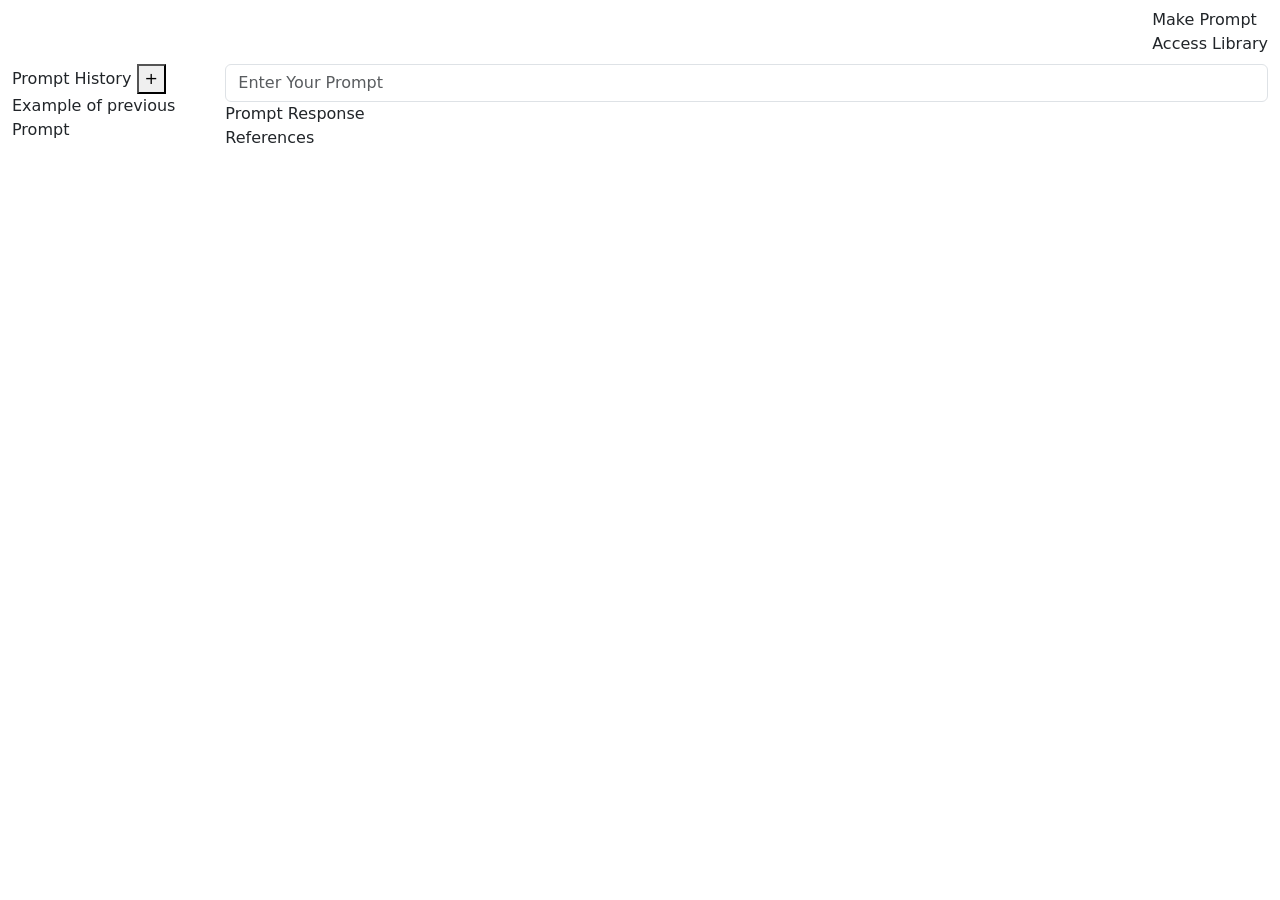
==== index.html @ ad59dd91 "Cleaned up the files" ====
<!DOCTYPE html>
<html lang="en">
<head>
<meta charset="UTF-8">
<meta name="viewport" content="width=device-width, initial-scale=1.0">

<title>DeepRoot</title>

<!-- Bootstrap -->
<link href="https://cdn.jsdelivr.net/npm/bootstrap@5.3.3/dist/css/bootstrap.min.css" rel="stylesheet">

<!-- Custom CSS -->
<link rel="stylesheet" href="styles.css">

</head>

<body>

<!-- NAVBAR -->
<nav class="navbar navbar-expand-lg navbar-dark navbar-custom">
  <div class="container-fluid">

    <span class="navbar-brand logo">DEEPROOT</span>

    <div class="ms-auto nav-links">
      <a class="nav-link">Make Prompt</a>
      <a class="nav-link">Access Library</a>
    </div>

  </div>
</nav>


<div class="container-fluid">

<div class="row main-layout">

<!-- SIDEBAR -->
<div class="col-md-2 sidebar">

    <div class="sidebar-header">
        <span>Prompt History</span>
        <button class="add-btn">+</button>
    </div>

    <div class="history-item">
        Example of previous Prompt
    </div>

</div>


<!-- MAIN CONTENT -->
<div class="col-md-10 main-content">

    <!-- PROMPT INPUT -->
    <div class="prompt-input">
        <input 
        type="text" 
        id="promptInput" 
        placeholder="Enter Your Prompt"
        class="form-control">
    </div>


    <!-- RESPONSE -->
    <div class="response-box">

        <div class="response-title">Prompt Response</div>

        <div id="responseOutput"></div>

    </div>


    <!-- REFERENCES -->
    <div class="references-box">
        References
    </div>

</div>

</div>
</div>

<script src="script.js"></script>

</body>
</html>
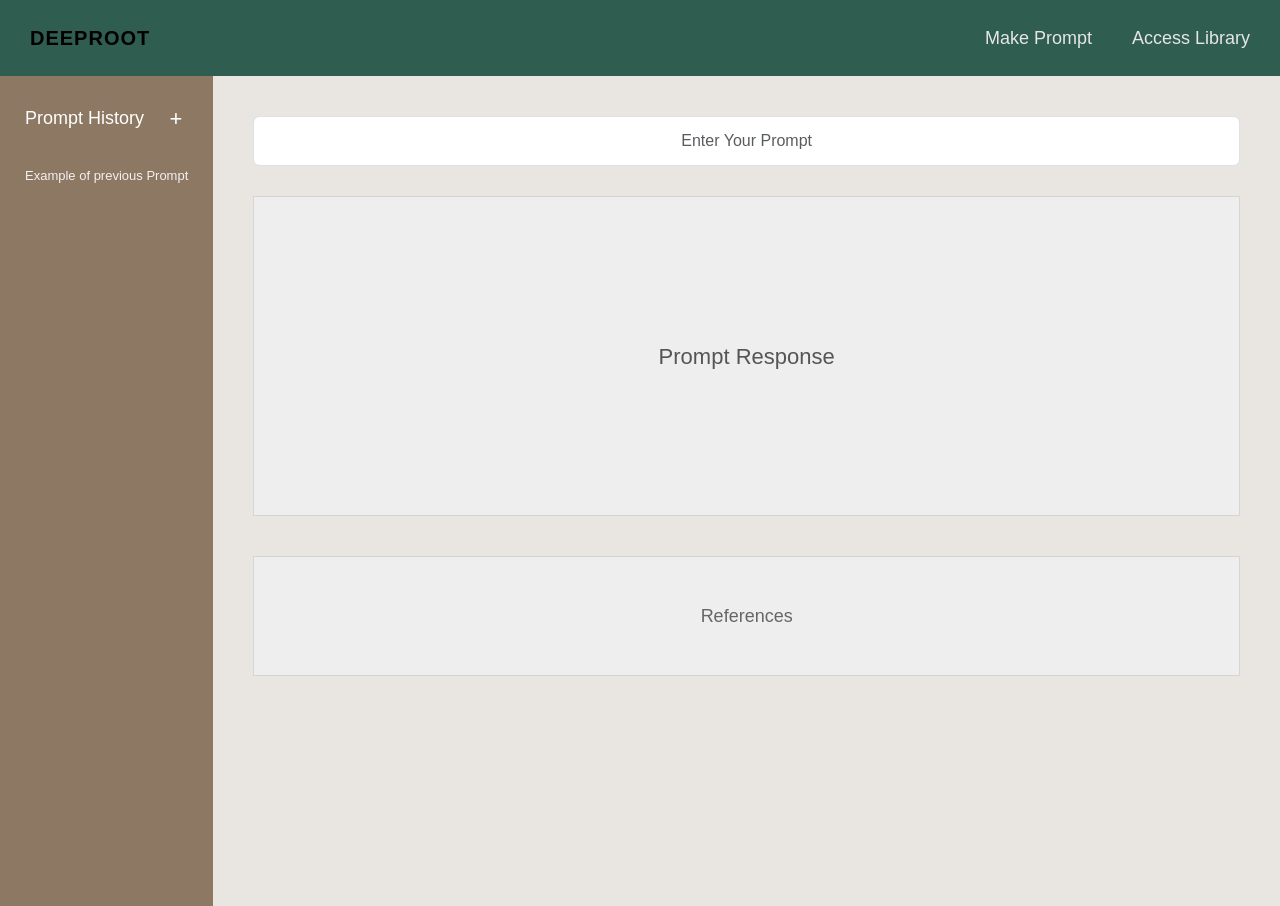
==== commit 7964c35a: "Updated the front end to contain both pages" ====
--- a/index.html
+++ b/index.html
@@ -23,8 +23,8 @@
     <span class="navbar-brand logo">DEEPROOT</span>
 
     <div class="ms-auto nav-links">
-      <a class="nav-link">Make Prompt</a>
-      <a class="nav-link">Access Library</a>
+      <a class="nav-link" href="index.html">Make Prompt</a>
+      <a class="nav-link" href="library.html">Access Library</a>
     </div>
 
   </div>
--- a/styles.css
+++ b/styles.css
@@ -0,0 +1,273 @@
+body{
+background:#e9e6e2;
+font-family: Arial, Helvetica, sans-serif;
+}
+
+/* NAVBAR */
+
+.navbar-custom{
+background:#2f5d4f;
+padding:18px;
+}
+
+.logo{
+font-weight:600;
+letter-spacing:1px;
+color:black;
+}
+
+.nav-links{
+display:flex;
+gap:40px;
+}
+
+.nav-link{
+color:#e6e6e6;
+cursor:pointer;
+font-size:18px;
+}
+
+.nav-link:hover{
+color:white;
+}
+
+/* LAYOUT */
+
+.main-layout{
+height:calc(100vh - 70px);
+}
+
+/* SIDEBAR */
+
+.sidebar{
+background:#8d7863;
+padding:25px;
+color:white;
+}
+
+.sidebar-header{
+display:flex;
+justify-content:space-between;
+align-items:center;
+font-size:18px;
+margin-bottom:30px;
+}
+
+.add-btn{
+background:none;
+border:none;
+color:white;
+font-size:22px;
+cursor:pointer;
+}
+
+.history-item{
+font-size:13px;
+opacity:0.9;
+}
+
+
+/* MAIN AREA */
+
+.main-content{
+padding:40px;
+}
+
+/* INPUT */
+
+.prompt-input{
+margin-bottom:30px;
+}
+
+.prompt-input input{
+text-align:center;
+padding:12px;
+}
+
+
+/* RESPONSE */
+
+.response-box{
+background:#eeeeee;
+border:1px solid #d5d5d5;
+height:320px;
+display:flex;
+flex-direction:column;
+align-items:center;
+justify-content:center;
+margin-bottom:40px;
+}
+
+.response-title{
+font-size:22px;
+color:#555;
+}
+
+
+/* REFERENCES */
+
+.references-box{
+background:#eeeeee;
+border:1px solid #d5d5d5;
+height:120px;
+display:flex;
+align-items:center;
+justify-content:center;
+font-size:18px;
+color:#666;
+}
+
+/* LIBRARY PAGE */
+
+.library-title{
+margin-bottom:40px;
+text-align:center;
+color:white;
+}
+
+.doc-item{
+display:flex;
+justify-content:space-between;
+margin-bottom:20px;
+font-size:13px;
+color:#eee;
+}
+
+.delete-icon{
+cursor:pointer;
+}
+
+
+/* UPLOAD AREA */
+
+.upload-box{
+margin-top:80px;
+margin-bottom:40px;
+}
+
+.upload-button{
+background:#6f8f72;
+border:3px solid #222;
+padding:50px 120px;
+font-size:28px;
+color:white;
+cursor:pointer;
+}
+
+.upload-button:hover{
+opacity:0.9;
+}
+
+
+.loading-bar{
+width:400px;
+margin:0 auto 50px auto;
+border:1px solid #444;
+padding:10px;
+}
+
+
+.file-info{
+background:#e9e9e9;
+width:500px;
+margin:0 auto;
+padding:40px;
+}
+
+/* UPLOAD AREA */
+
+.upload-area{
+
+margin-top:80px;
+margin-bottom:40px;
+
+border:2px dashed #7a8f79;
+background:#6f8f72;
+
+padding:60px;
+
+border-radius:6px;
+
+width:500px;
+margin-left:auto;
+margin-right:auto;
+
+cursor:pointer;
+
+transition:0.25s;
+}
+
+.upload-area:hover{
+background:#648467;
+}
+
+.upload-area.dragover{
+border-color:#2f5d4f;
+background:#5e7f61;
+}
+
+.upload-content{
+color:white;
+}
+
+.upload-icon{
+font-size:40px;
+margin-bottom:10px;
+}
+
+.upload-link{
+text-decoration:underline;
+cursor:pointer;
+}
+
+.upload-subtext{
+font-size:13px;
+opacity:0.8;
+}
+
+
+/* PROGRESS BAR */
+
+.progress-container{
+width:500px;
+margin:20px auto;
+}
+
+.progress{
+height:8px;
+background:#ddd;
+}
+
+.progress-bar{
+width:0%;
+background:#2f5d4f;
+transition:width 0.3s;
+}
+
+
+/* DOCUMENT LIST */
+
+.doc-item{
+
+display:flex;
+justify-content:space-between;
+
+padding:8px 0;
+
+border-bottom:1px solid rgba(255,255,255,0.1);
+
+font-size:13px;
+}
+
+.doc-name{
+opacity:0.9;
+}
+
+.delete-icon{
+cursor:pointer;
+opacity:0.7;
+}
+
+.delete-icon:hover{
+opacity:1;
+}
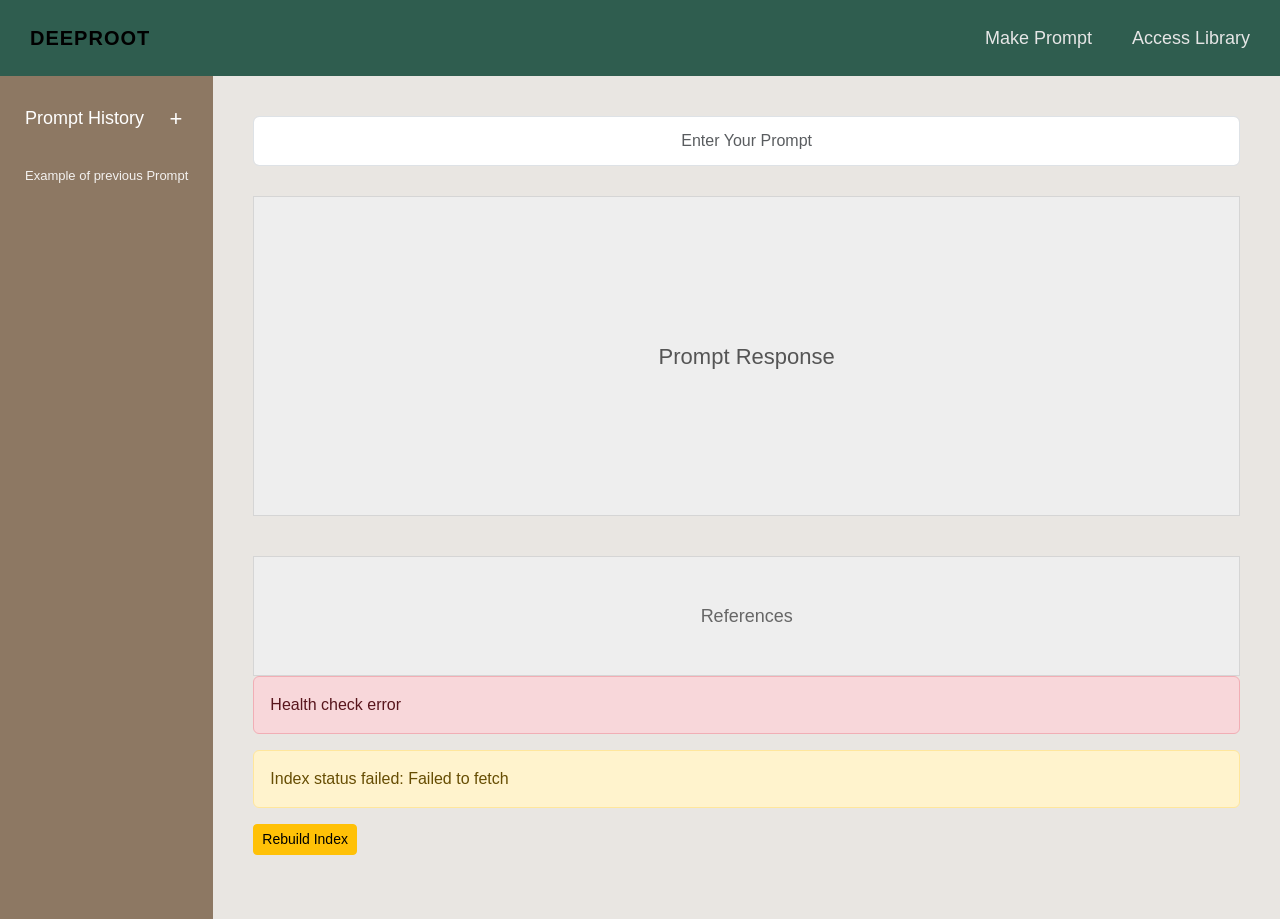
==== commit ead0505c: "Started to connect the front end to the API" ====
--- a/index.html
+++ b/index.html
@@ -78,6 +78,15 @@
         References
     </div>
 
+    <!-- SERVICE / INDEX STATUS -->
+    <div id="serviceStatus" class="alert alert-info mt-3" role="alert">
+        Checking service...
+    </div>
+    <div id="indexStatus" class="alert alert-secondary mt-2" role="alert">
+        Checking index...
+    </div>
+    <button id="rebuildIndexBtn" class="btn btn-warning btn-sm mb-4">Rebuild Index</button>
+
 </div>
 
 </div>
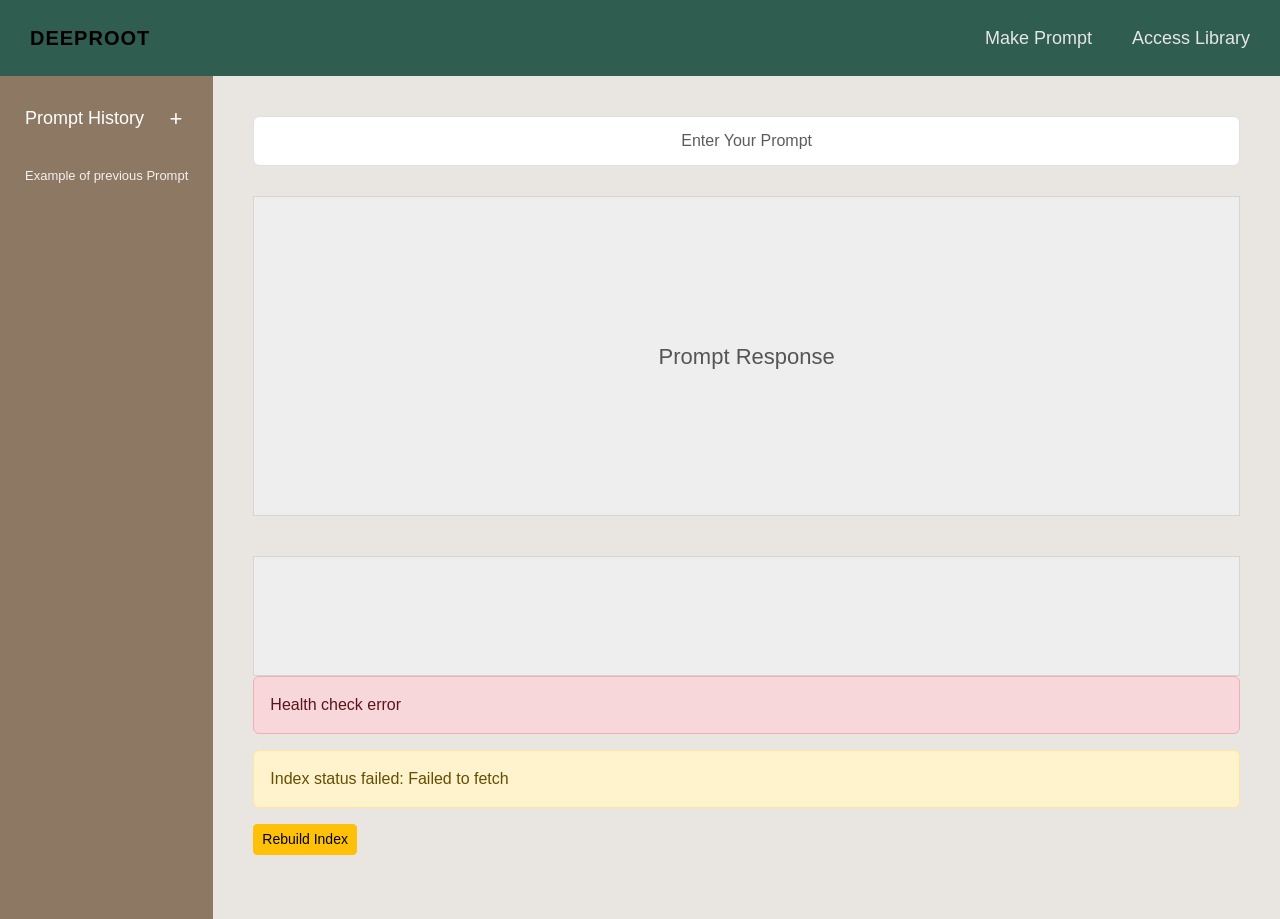
==== commit 960c47c0: "Updating to make response mre legible" ====
--- a/index.html
+++ b/index.html
@@ -74,8 +74,8 @@
 
 
     <!-- REFERENCES -->
-    <div class="references-box">
-        References
+    <div id="referencesBox" class="references-box">
+        <!-- sources will be injected here -->
     </div>
 
     <!-- SERVICE / INDEX STATUS -->
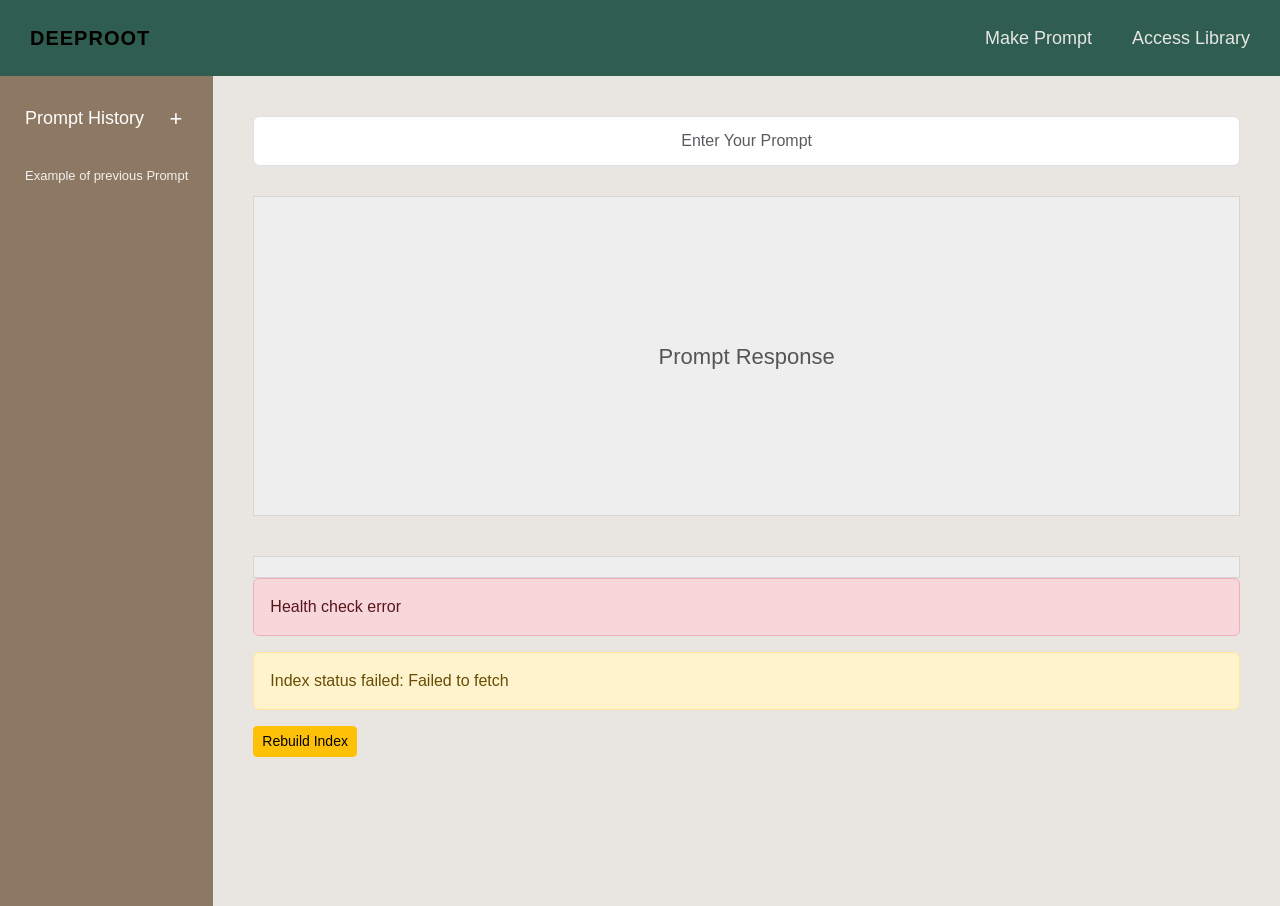
==== commit 885d70e2: "Some more changes" ====
--- a/index.html
+++ b/index.html
@@ -66,7 +66,7 @@
     <!-- RESPONSE -->
     <div class="response-box">
 
-        <div class="response-title">Prompt Response</div>
+        <div id="responseTitle" class="response-title">Prompt Response</div>
 
         <div id="responseOutput"></div>
 
--- a/styles.css
+++ b/styles.css
@@ -93,14 +93,18 @@
 height:320px;
 display:flex;
 flex-direction:column;
-align-items:center;
+align-items:flex-start; /* left-align content */
 justify-content:center;
 margin-bottom:40px;
+padding:20px; /* space between text and edges */
+box-sizing:border-box;
 }
 
 .response-title{
 font-size:22px;
 color:#555;
+text-align:center; /* center the title */
+width:100%;
 }
 
 
@@ -109,12 +113,27 @@
 .references-box{
 background:#eeeeee;
 border:1px solid #d5d5d5;
-height:120px;
-display:flex;
-align-items:center;
-justify-content:center;
+/* fixed height but allow scroll if too much content */
+max-height:120px;
+height:auto;
+/* let content flow and wrap */
+display:flex;
+flex-direction:column;
+align-items:flex-start;
+justify-content:flex-start;
 font-size:18px;
 color:#666;
+padding:10px;
+box-sizing:border-box;
+word-wrap:break-word;
+overflow-wrap:break-word;
+overflow-x:hidden;
+overflow-y:auto;
+}
+
+.references-box ul{
+  padding-left:20px; /* indent list items */
+  margin:0;
 }
 
 /* LIBRARY PAGE */
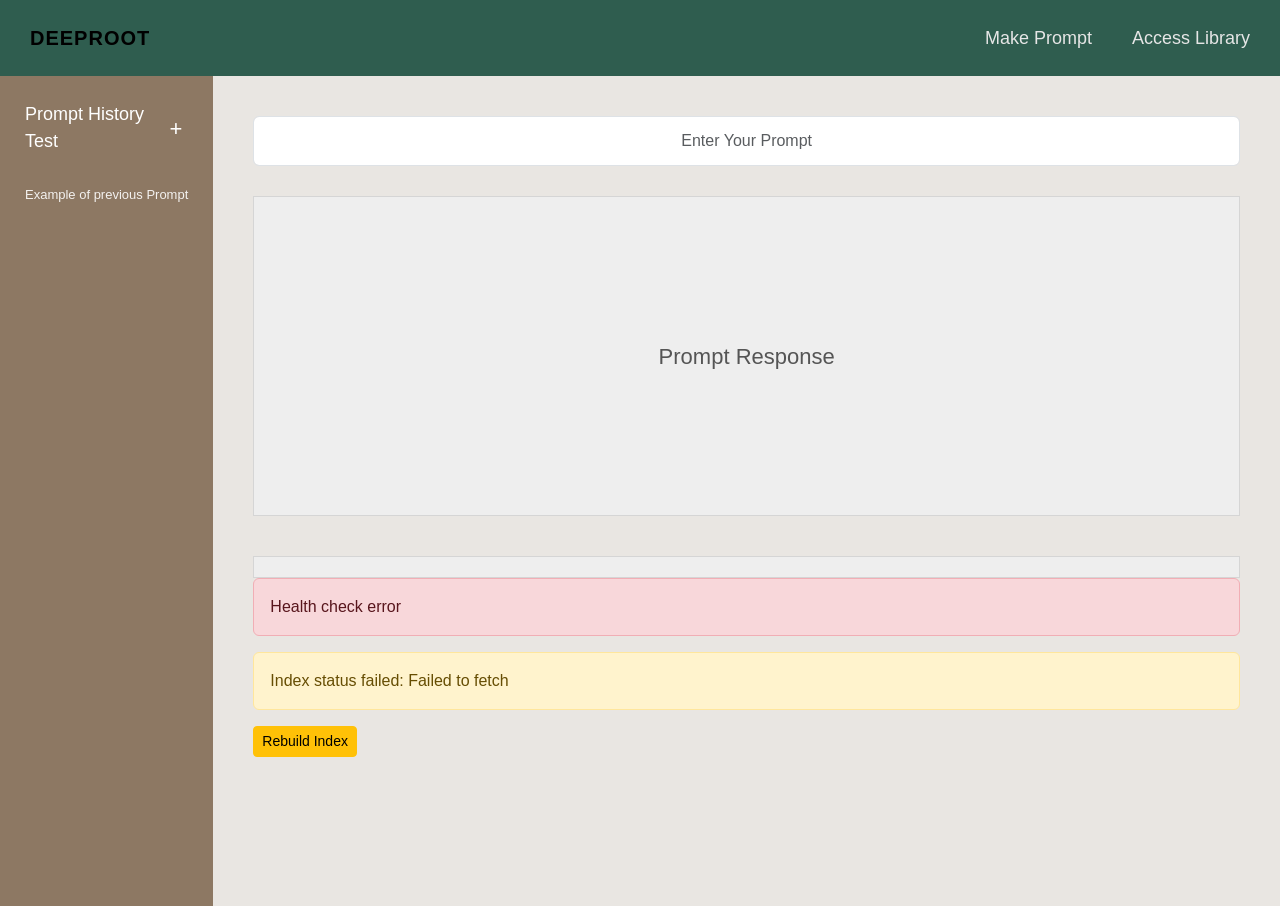
==== commit 943f0ece: "Test" ====
--- a/index.html
+++ b/index.html
@@ -39,7 +39,7 @@
 <div class="col-md-2 sidebar">
 
     <div class="sidebar-header">
-        <span>Prompt History</span>
+        <span>Prompt History Test</span>
         <button class="add-btn">+</button>
     </div>
 
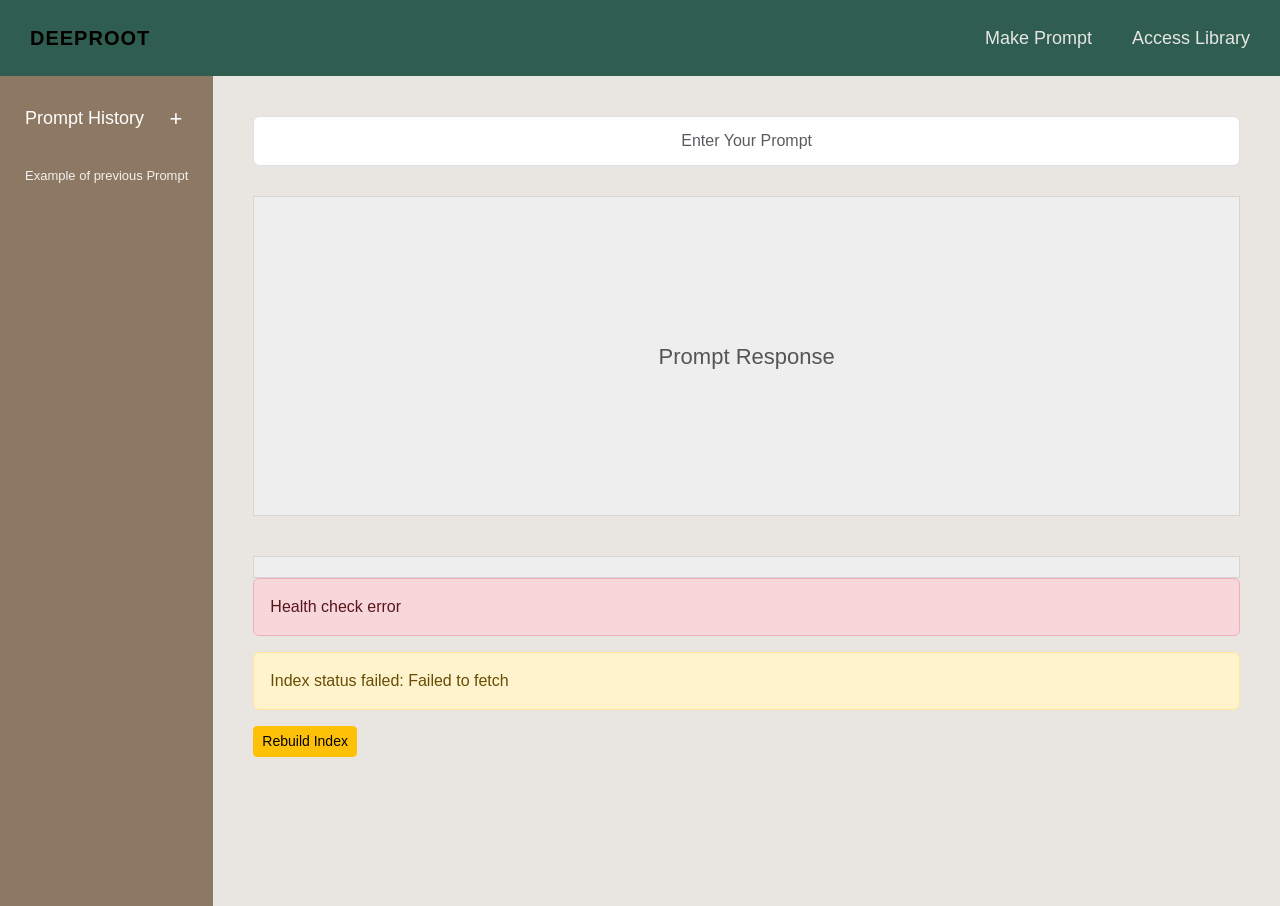
==== commit ac3d31f0: "removed test line" ====
--- a/index.html
+++ b/index.html
@@ -39,7 +39,7 @@
 <div class="col-md-2 sidebar">
 
     <div class="sidebar-header">
-        <span>Prompt History Test</span>
+        <span>Prompt History</span>
         <button class="add-btn">+</button>
     </div>
 
